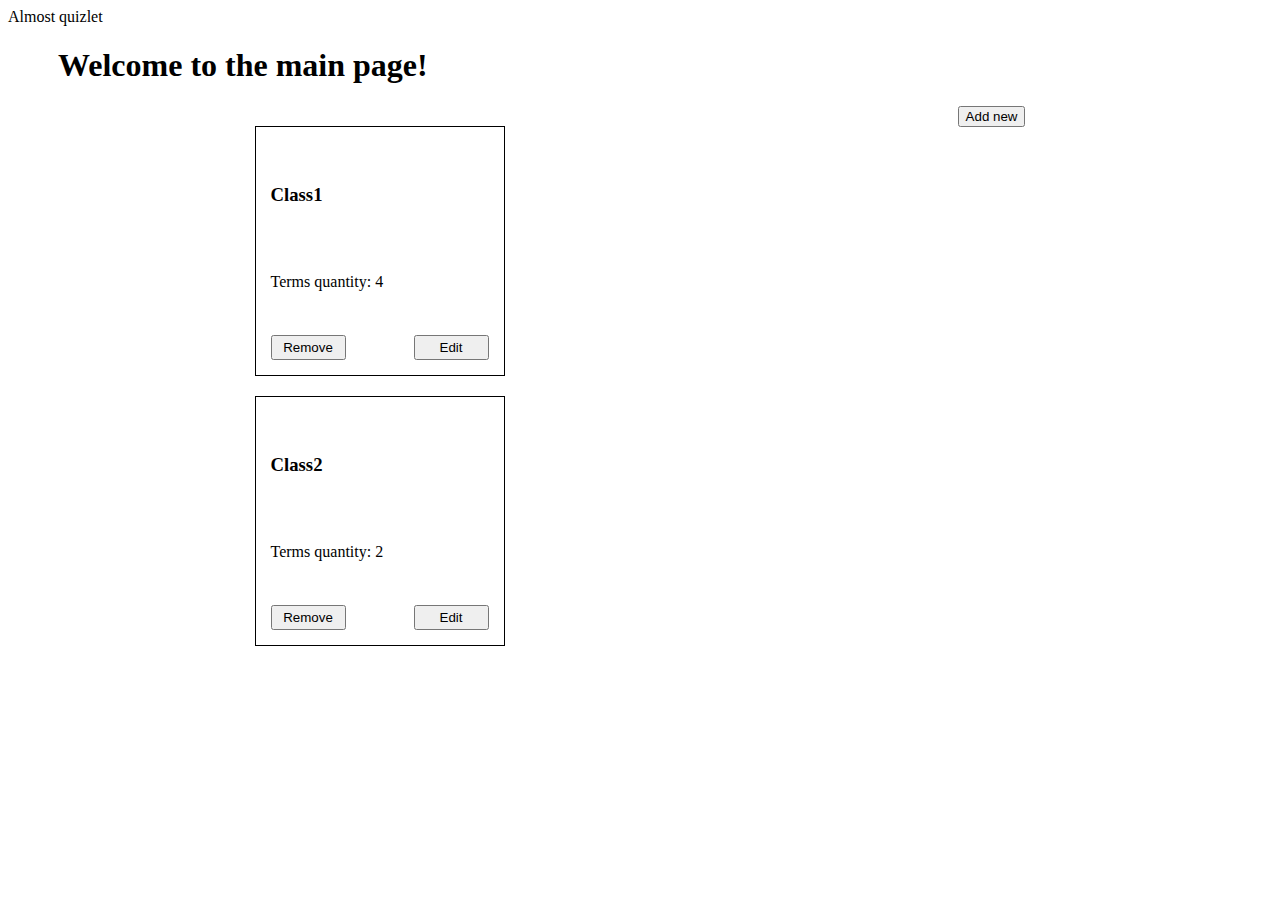
==== FL12_HW12/homework/index.html @ 6e0b4dd3 "HW12/1" ====
<!DOCTYPE html>
<html lang="en">
<head>
  <meta charset="UTF-8">
  <title>Homework 12 - Simple TODO List</title>
  <link rel="stylesheet" href="./assets/styles.css">
</head>
<body>
	<template id='main_page'>
		<span class="logo">Almost quizlet</span>
		<h1 class="mainTitle">Welcome to the main page!</h1>
		<main class="main">
			<div class="setsWrap">
				<!-- Append Sets here -->
			</div>
			<div class="addNewButtonWrap">
				<button class="mainButton">Add new</button>
			</div>
		</main>
	</template>
	<template id='add_new_set'>
		<span class="logo">Almost quizlet</span>
		<h1>Add new set page</h1>
	</template>
	<template id='modify_set'>{{Modify set page}}</template>

	<div id="root"></div>

  <script src="./src/app.js"></script>
</body>
</html>
---- FL12_HW12/homework/assets/styles.css ----
.mainTitle {
	margin-left: 50px;
}
.main {
	display: flex;
	justify-content: space-around;
	margin: 20px;
}
.logo {
	cursor: pointer;
}
.setItem {
	min-width: 250px;
	min-height: 250px;
	border: 1px solid black;
	margin-top: 20px;
	padding: 15px;
	box-sizing: border-box;
	cursor: pointer;
	display: flex;
	flex-direction: column;
	justify-content: space-between;
}
.setButtonsWrap {
	width: 100%;
	display: flex;
	justify-content: space-between;
}
.removeBtn,
.editBtn {
	width: 75px;
	height: 25px;
	cursor: pointer;
}
.setContent {
	flex-grow: 2;
	display: flex;
	flex-direction: column;
	justify-content: space-around;
	margin-bottom: 20px;
}
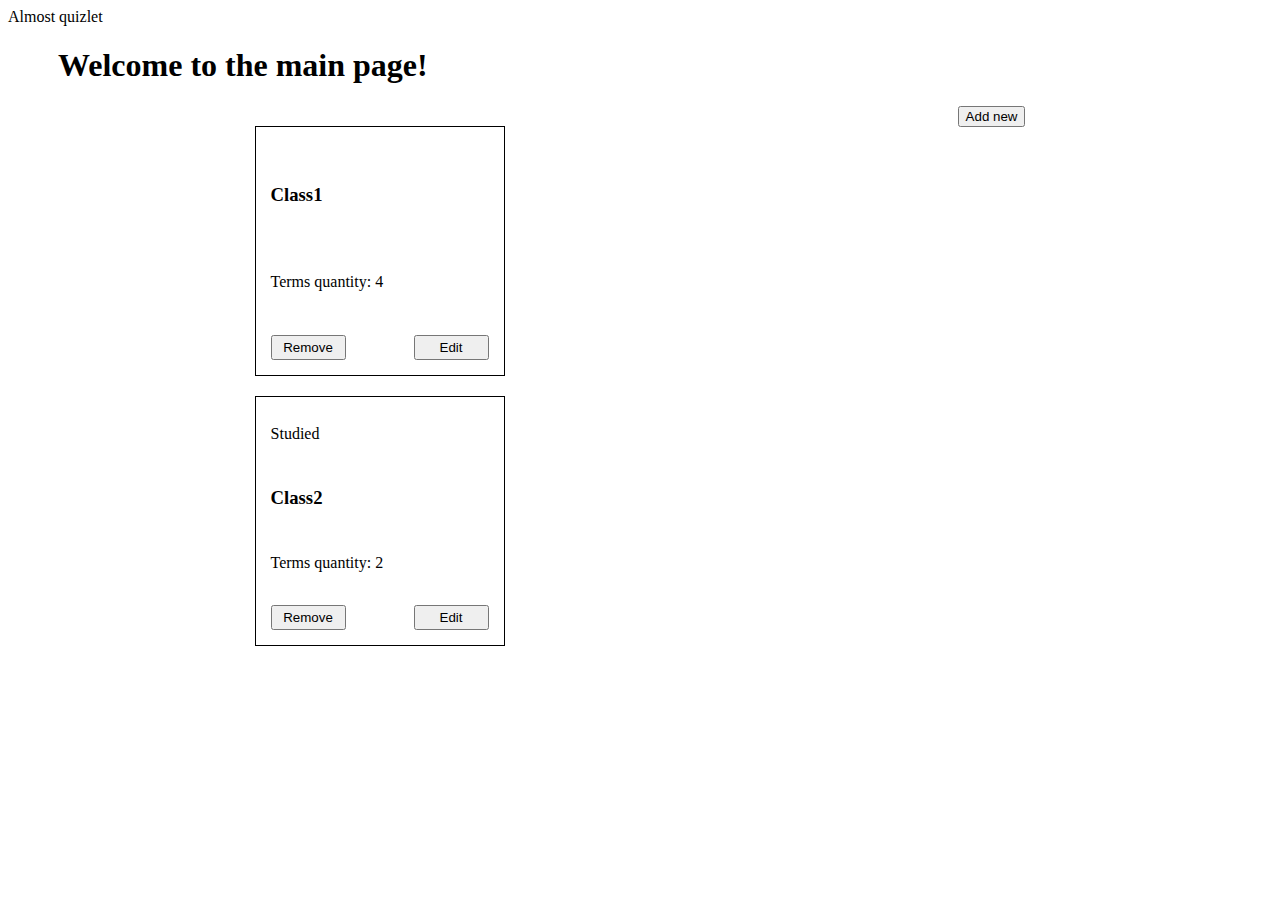
==== commit 8a7674bc: "HW12/2" ====
--- a/FL12_HW12/homework/index.html
+++ b/FL12_HW12/homework/index.html
@@ -20,9 +20,18 @@
 	</template>
 	<template id='add_new_set'>
 		<span class="logo">Almost quizlet</span>
-		<h1>Add new set page</h1>
+		<h1 class="addNewTitle">Create a new training module</h1>
+		<main class="main">
+			<div class="newSetsWrap">
+				<!-- Append Sets here -->
+			</div>
+		</main>
 	</template>
-	<template id='modify_set'>{{Modify set page}}</template>
+	<template id='modify_set'>{{Modify set page}}
+		<span class="logo">Almost quizlet</span>
+		<h1 class="modifySetTitle"></h1>
+		<div class="mainWrap"></div>
+	</template>
 
 	<div id="root"></div>
 
--- a/FL12_HW12/homework/assets/styles.css
+++ b/FL12_HW12/homework/assets/styles.css
@@ -7,6 +7,9 @@
 	margin: 20px;
 }
 .logo {
+	cursor: pointer;
+}
+.mainButton {
 	cursor: pointer;
 }
 .setItem {
@@ -32,10 +35,61 @@
 	height: 25px;
 	cursor: pointer;
 }
+.newSetsWrap {
+	width: 80%;
+	margin-top: 20px;
+}
+.addNewTitle {
+	text-align: center;
+}
+.newInputNameWrap {
+	display: flex;
+	justify-content: space-around;
+	margin-bottom: 35px;
+}
 .setContent {
 	flex-grow: 2;
 	display: flex;
 	flex-direction: column;
 	justify-content: space-around;
 	margin-bottom: 20px;
+}
+.termDefItem {
+	display: flex;
+	justify-content: space-around;
+	align-items: center;
+}
+.termWrap {
+	display: flex;
+	flex-direction: column;
+	margin-bottom: 20px;
+}
+.defWrap {
+	display: flex;
+	flex-direction: column;
+	margin-bottom: 20px;
+}
+.termArea,
+.defArea {
+	resize: none;
+    outline: none;
+    border: none;
+    border-bottom: 1px solid #ccc;
+    width: 250px;
+    height: 20px;
+    font-size: 1.3em;
+
+}
+.nameTextarea {
+	width: 380px;
+	height: 25px;
+	resize: none;
+  	outline: none;
+	border: none;
+	border-bottom: 1px solid #ccc;
+	font-size: 1.4em;
+}
+.removeSpan {
+	margin-bottom: 20px;
+	cursor: pointer;
 }